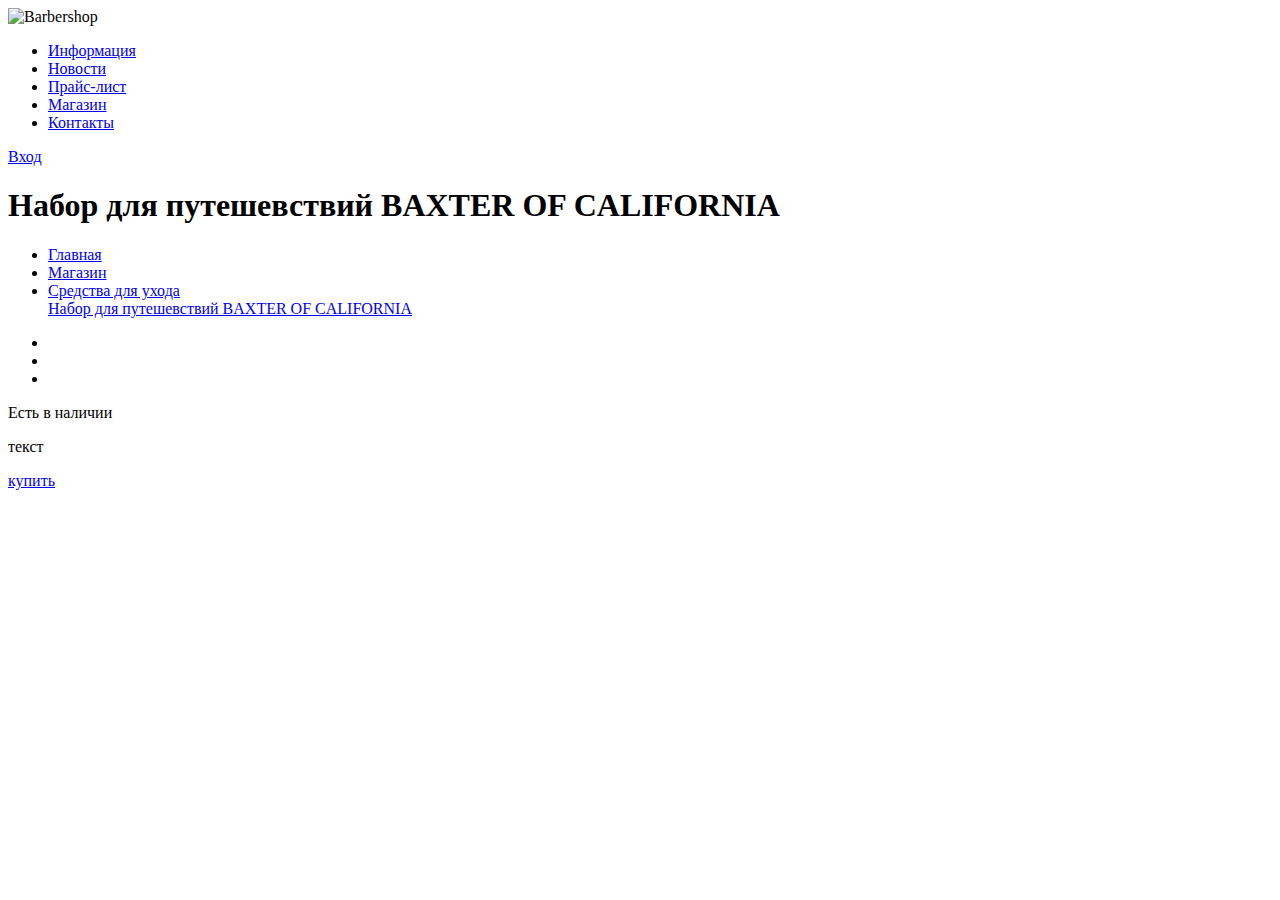
==== catalog-item.html @ 5aa8f9c4 "2я страница Барбершоп" ====
<!DOCTYPE html>
<html lang="ru">
  <head>
    <meta charset="utf-8">
    <title>catalog</title>
  </head>
  <body>
    <header class="main-header">
      <div class="container">
        <div class="index-logo">
          <img src="img/index-logo.png" width="368" height="204" alt="Barbershop">
        </div>
        <nav class="main-navigation">
          <ul>
            <li>
              <a href="#">Информация</a>
            </li>
            <li>
              <a href="#">Новости</a>
            </li>
            <li>
              <a href="#">Прайс-лист</a>
            </li>
            <li>
              <a href="#">Магазин</a>
            </li>
            <li>
              <a href="#">Контакты</a>
            </li>
          </ul>
        </nav>
        <div class="user-block">
      </div>
        <a class="login" href="#">Вход</a>
      </div>
    </header>

    <main class="container">
      <h1>Набор для путешевствий BAXTER OF CALIFORNIA</h1>
      <nav class="second-nav">
        <ul>
          <li>
            <a href="#">Главная</a>
          </li>
          <li>
            <a href="#">Магазин</a>
          </li>
          <li>
            <a href="#">Средства для ухода</a>
          </li>
          <a href="#">Набор для путешевствий BAXTER OF CALIFORNIA</a>
        </ul>
      </nav>


  <div class="slider">
	    <ul>
		    <li><img src="i/1.jpg" alt=""></li>
		    <li><img src="i/2.jpg" alt=""></li>
		    <li><img src="i/3.jpg" alt=""></li>
	    </ul>
  </div>
<div class="container2"
<h2>Есть в наличии</h2>
<p>текст</P>
  <a href="#">купить</a>
</div>
    </main>
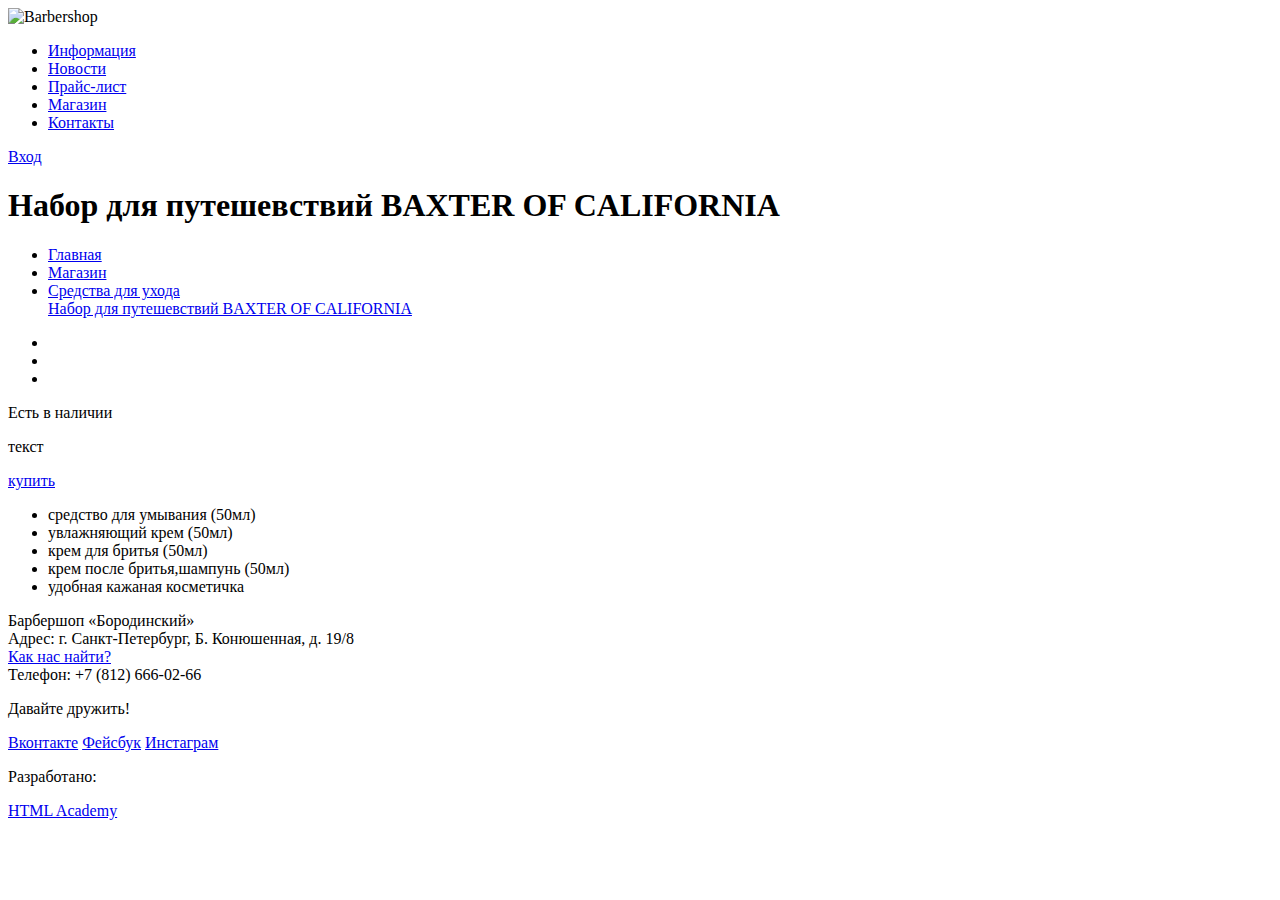
==== commit d8bbdf96: "страница 2 барбершоп" ====
--- a/catalog-item.html
+++ b/catalog-item.html
@@ -51,18 +51,47 @@
           <a href="#">Набор для путешевствий BAXTER OF CALIFORNIA</a>
         </ul>
       </nav>
-
-
-  <div class="slider">
-	    <ul>
-		    <li><img src="i/1.jpg" alt=""></li>
-		    <li><img src="i/2.jpg" alt=""></li>
-		    <li><img src="i/3.jpg" alt=""></li>
-	    </ul>
-  </div>
-<div class="container2"
-<h2>Есть в наличии</h2>
-<p>текст</P>
-  <a href="#">купить</a>
-</div>
+      <div class="slider">
+	      <ul>
+		      <li><img src="i/1.jpg" alt=""></li>
+		      <li><img src="i/2.jpg" alt=""></li>
+		      <li><img src="i/3.jpg" alt=""></li>
+	      </ul>
+      </div>
+      <div class="container2"
+        <h3>Есть в наличии</h3>
+        <p>текст</P>
+        <a href="#">купить</a>
+      </div>
+      <div class="container-spisok">
+      <ul>
+         <li>средство для умывания (50мл)</li>
+         <li>увлажняющий крем (50мл)</li>
+         <li>крем для бритья (50мл)</li>
+         <li>крем после бритья,шампунь (50мл)</li>
+         <li>удобная кажаная косметичка</li>
+       </ul>
+     </div>
     </main>
+    <footer class="main-footer">
+      <div class="container">
+        <section class="footer-contacts">
+          Барбершоп «Бородинский»<br>
+          Адрес: г. Санкт-Петербург, Б. Конюшенная, д. 19/8<br>
+          <a href="#">Как нас найти?</a><br>
+          Телефон: +7 (812) 666-02-66
+        </section>
+        <section class="footer-social">
+          <p>Давайте дружить!</p>
+          <a class="social-btn social-btn-vk" href="#">Вконтакте</a>
+          <a class="social-btn social-btn-fb" href="#">Фейсбук</a>
+          <a class="social-btn social-btn-inst" href="#">Инстаграм</a>
+        </section>
+        <section class="footer-copyright">
+          <p>Разработано:</p>
+          <a class="btn" href="https://htmlacademy.ru">HTML Academy</a>
+        </section>
+      </div>
+    </footer>
+  </body>
+</html>
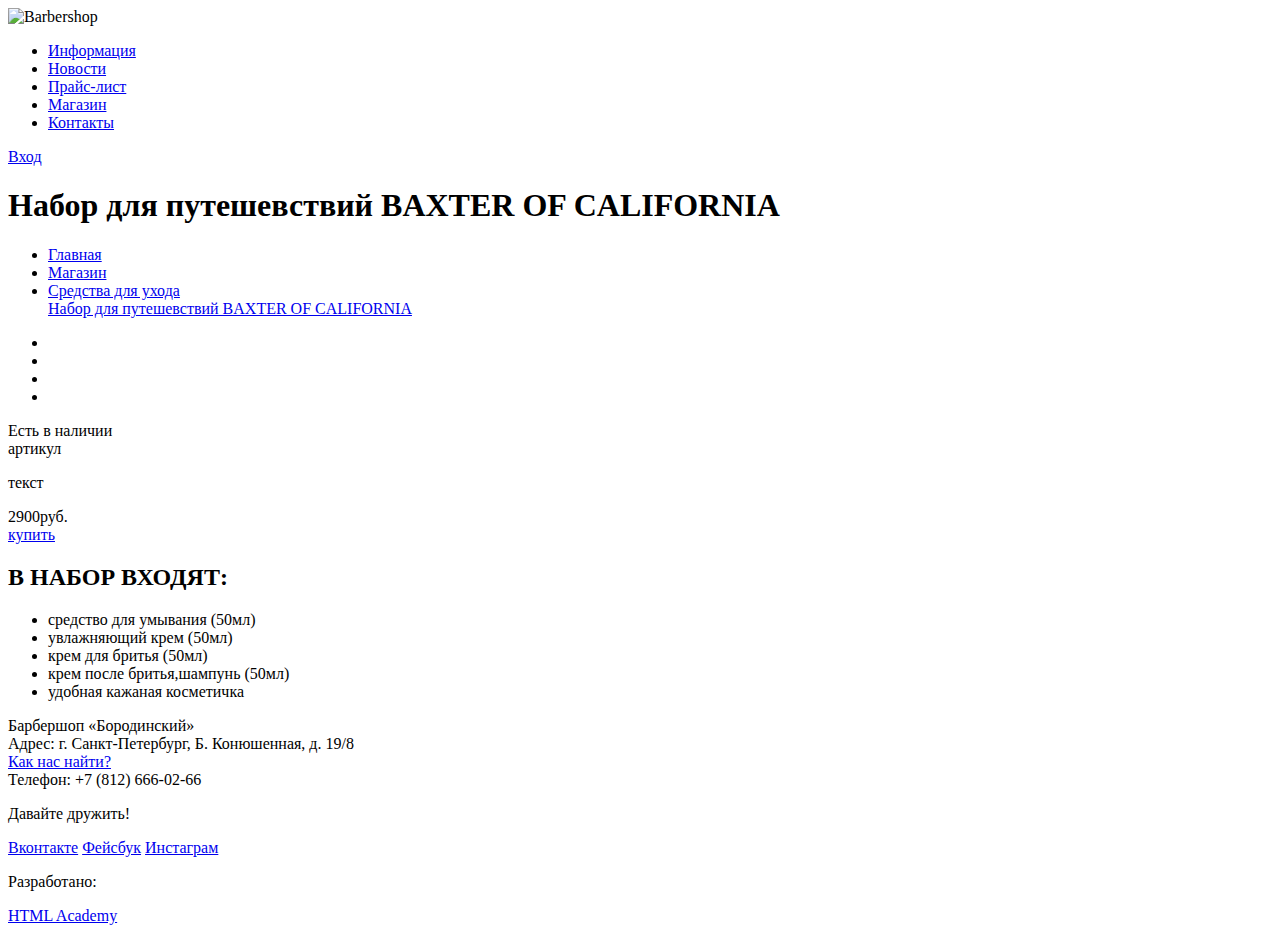
==== commit 644d41e2: "стр 3(2)" ====
--- a/catalog-item.html
+++ b/catalog-item.html
@@ -53,17 +53,21 @@
       </nav>
       <div class="slider">
 	      <ul>
-		      <li><img src="i/1.jpg" alt=""></li>
+          <li><img width="100%"src="i/3.jpg" alt=""></li>
+          <li><img src="i/1.jpg" alt=""></li>
 		      <li><img src="i/2.jpg" alt=""></li>
 		      <li><img src="i/3.jpg" alt=""></li>
 	      </ul>
       </div>
-      <div class="container2"
+      <div class="box"
         <h3>Есть в наличии</h3>
-        <p>текст</P>
+        <div class="article">артикул</div>
+        <div class="content"><p>текст</p></div>
+        <div class="price">2900руб.</div>
         <a href="#">купить</a>
       </div>
       <div class="container-spisok">
+        <h2>В НАБОР ВХОДЯТ:</h2>
       <ul>
          <li>средство для умывания (50мл)</li>
          <li>увлажняющий крем (50мл)</li>
@@ -73,6 +77,7 @@
        </ul>
      </div>
     </main>
+
     <footer class="main-footer">
       <div class="container">
         <section class="footer-contacts">
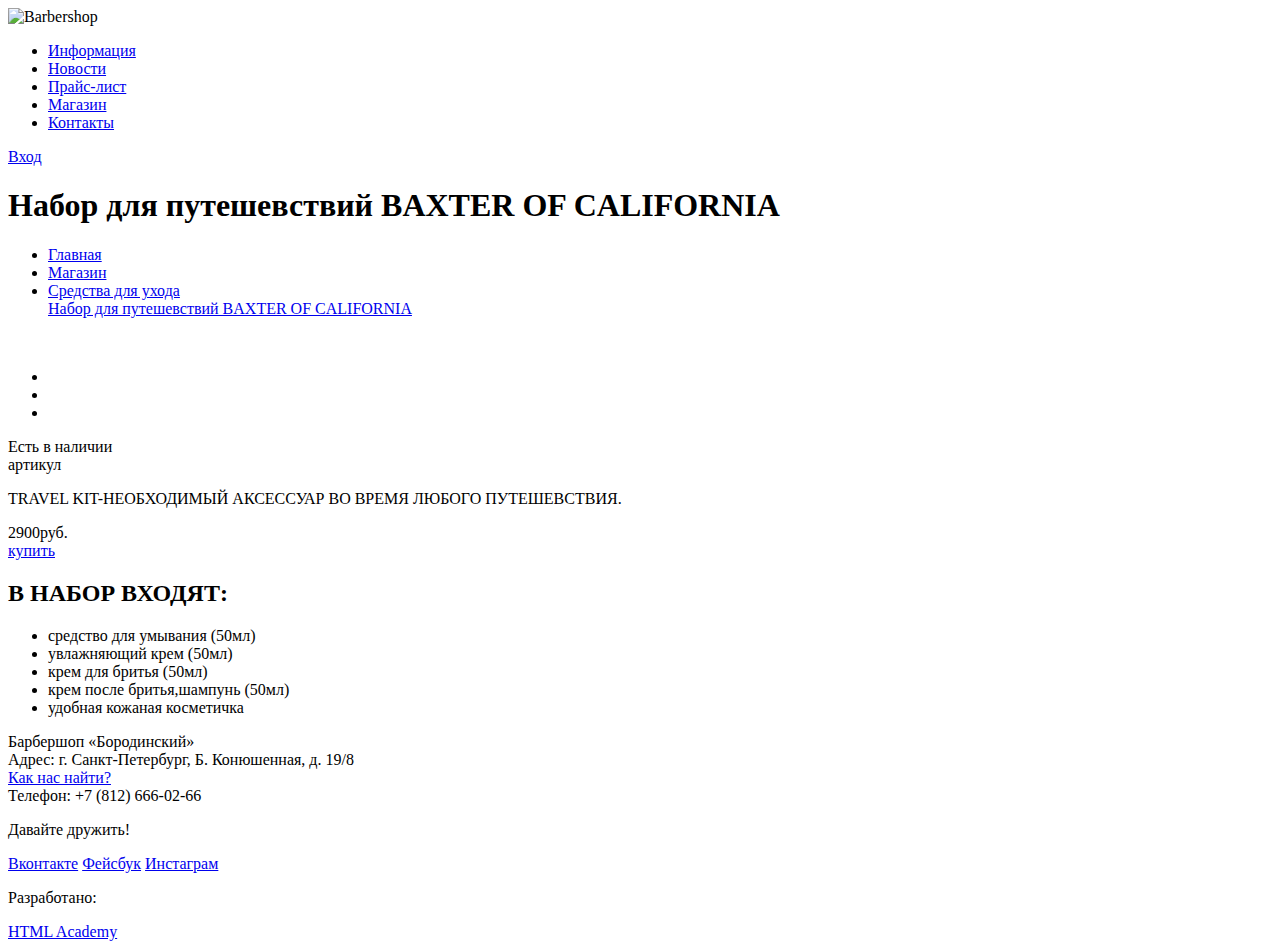
==== commit a142d493: "БАРБЕРШОП (3)" ====
--- a/catalog-item.html
+++ b/catalog-item.html
@@ -37,7 +37,7 @@
 
     <main class="container">
       <h1>Набор для путешевствий BAXTER OF CALIFORNIA</h1>
-      <nav class="second-nav">
+      <nav class="breadcrumb">
         <ul>
           <li>
             <a href="#">Главная</a>
@@ -52,8 +52,8 @@
         </ul>
       </nav>
       <div class="slider">
-	      <ul>
-          <li><img width="100%"src="i/3.jpg" alt=""></li>
+        <img class="increase" src="i/3.jpg" alt="">
+        <ul>
           <li><img src="i/1.jpg" alt=""></li>
 		      <li><img src="i/2.jpg" alt=""></li>
 		      <li><img src="i/3.jpg" alt=""></li>
@@ -62,18 +62,18 @@
       <div class="box"
         <h3>Есть в наличии</h3>
         <div class="article">артикул</div>
-        <div class="content"><p>текст</p></div>
+        <div class="content"><p>TRAVEL KIT-НЕОБХОДИМЫЙ АКСЕССУАР ВО ВРЕМЯ ЛЮБОГО ПУТЕШЕВСТВИЯ.</p></div>
         <div class="price">2900руб.</div>
         <a href="#">купить</a>
       </div>
-      <div class="container-spisok">
+      <div class="include">
         <h2>В НАБОР ВХОДЯТ:</h2>
       <ul>
          <li>средство для умывания (50мл)</li>
          <li>увлажняющий крем (50мл)</li>
          <li>крем для бритья (50мл)</li>
          <li>крем после бритья,шампунь (50мл)</li>
-         <li>удобная кажаная косметичка</li>
+         <li>удобная кожаная косметичка</li>
        </ul>
      </div>
     </main>
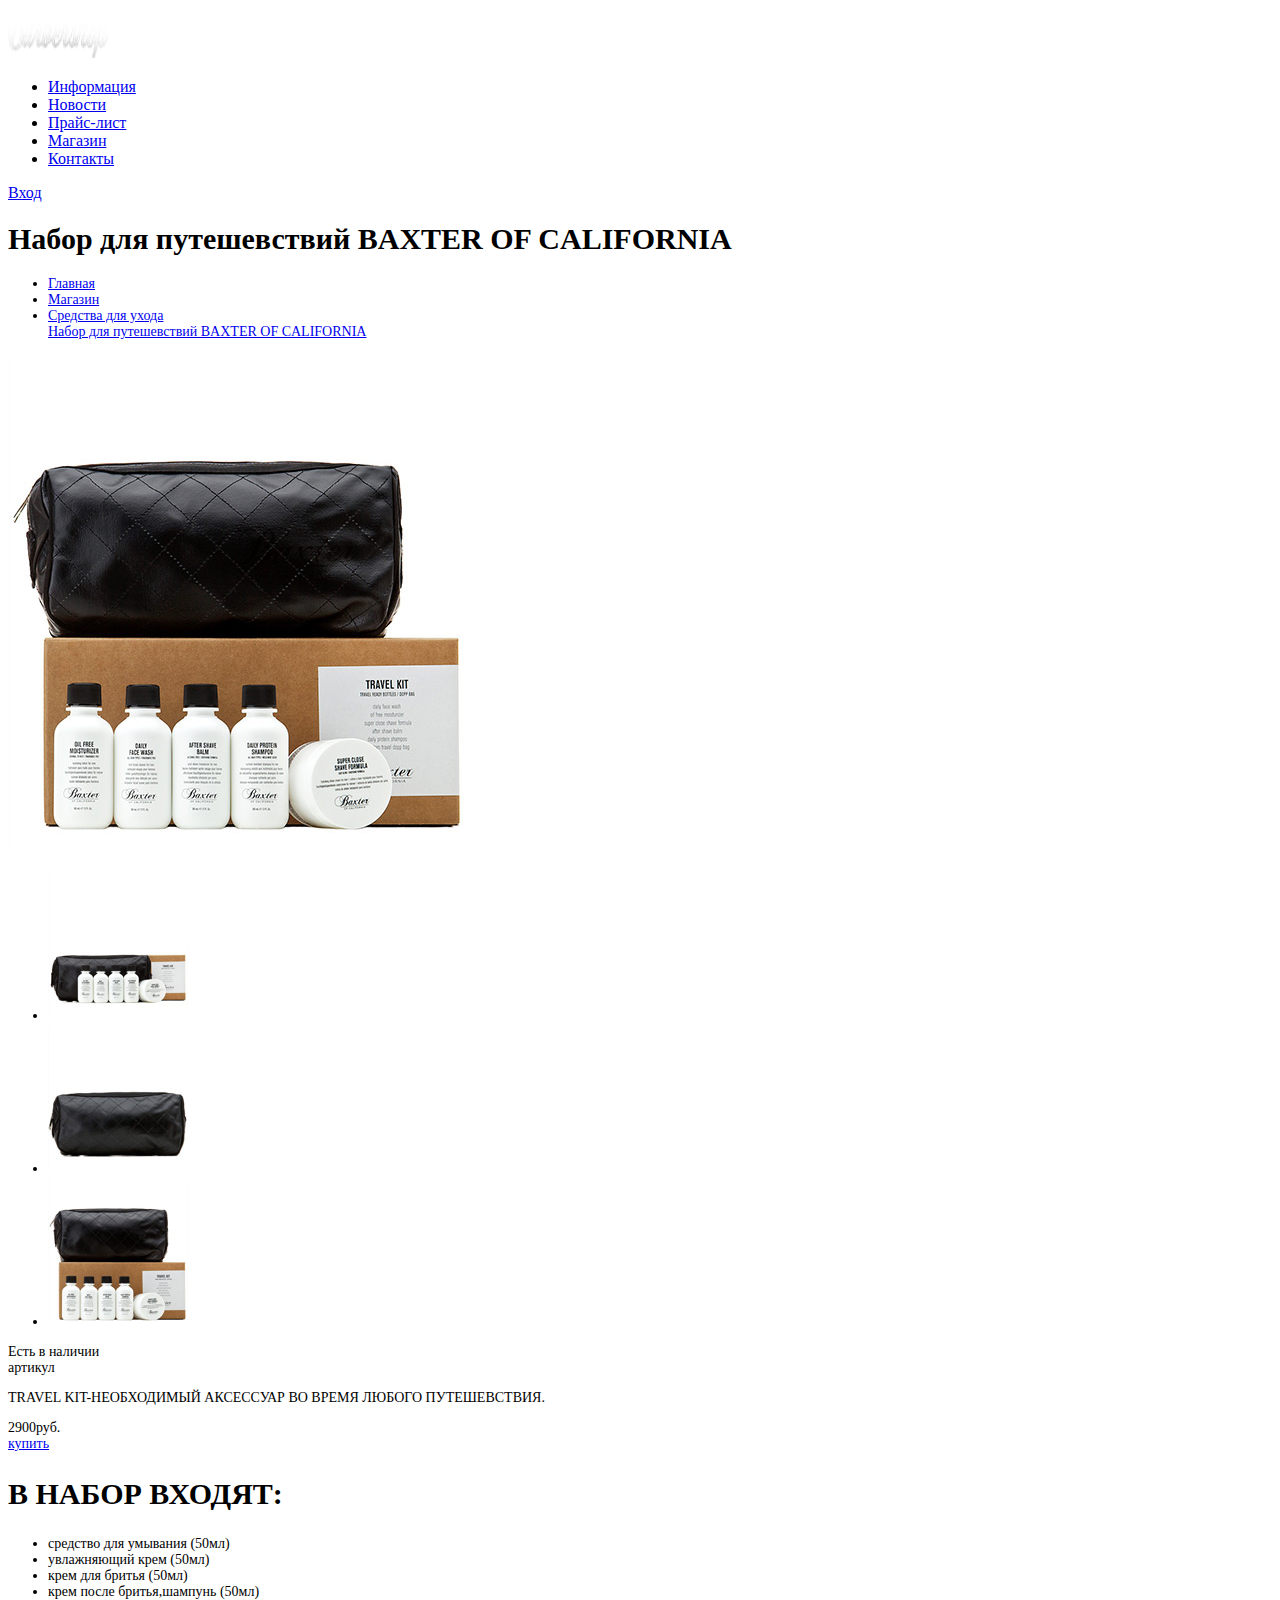
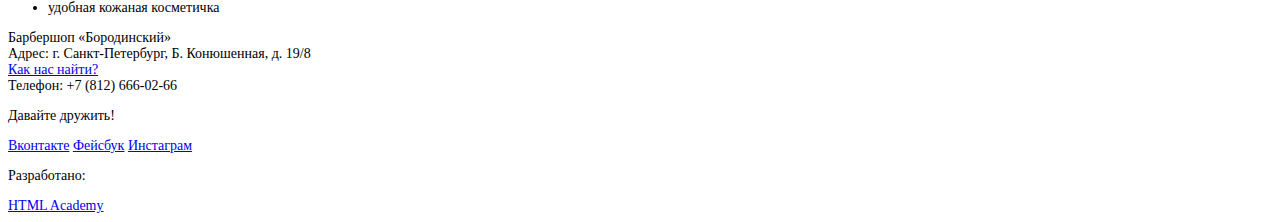
==== commit 3ef749da: "Барбершоп графика и стили" ====
--- a/catalog-item.html
+++ b/catalog-item.html
@@ -3,12 +3,13 @@
   <head>
     <meta charset="utf-8">
     <title>catalog</title>
+    <link href="css/style.css" rel="stylesheet">
   </head>
   <body>
     <header class="main-header">
       <div class="container">
         <div class="index-logo">
-          <img src="img/index-logo.png" width="368" height="204" alt="Barbershop">
+          <img src="img/logo.png" width="100" height="50" alt="Barbershop">
         </div>
         <nav class="main-navigation">
           <ul>
@@ -52,11 +53,11 @@
         </ul>
       </nav>
       <div class="slider">
-        <img class="increase" src="i/3.jpg" alt="">
+        <img class="increase" src="img/big-photo.jpg" alt="">
         <ul>
-          <li><img src="i/1.jpg" alt=""></li>
-		      <li><img src="i/2.jpg" alt=""></li>
-		      <li><img src="i/3.jpg" alt=""></li>
+          <li><img src="img/photo1.jpg" alt=""></li>
+		      <li><img src="img/photo2.jpg" alt=""></li>
+		      <li><img src="img/photo3.jpg" alt=""></li>
 	      </ul>
       </div>
       <div class="box"
--- a/css/style.css
+++ b/css/style.css
@@ -0,0 +1,30 @@
+body {
+font-size:14px;
+lione-height:24px ;
+font-color:#333333;
+font-weight: normal;
+font-family:PT Sans;
+}
+
+.main-header {
+font-size:16px;
+lione-height:20px ;
+font-color:#ffffff;
+}
+
+h1{
+  font-size:30px;
+  lione-height:42px ;
+  font-weight: bold;
+}
+
+
+h2 {
+  font-size:30px;
+  lione-height:42px ;
+  font-weight: bold;
+}
+
+.features {
+font-color:#ffffff;
+}
